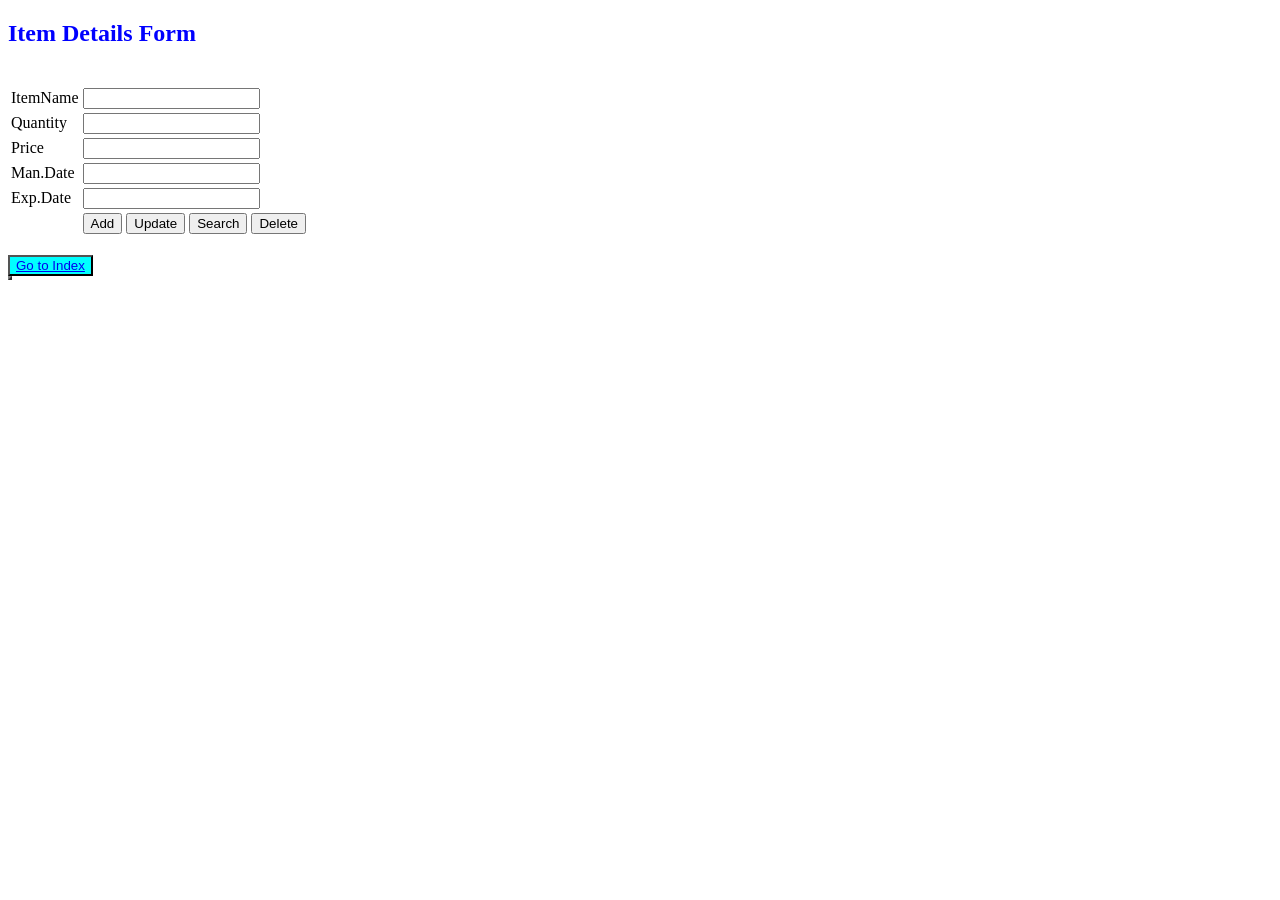
==== item.html @ 15c78bee "add color" ====
<!DOCTYPE html>
<html lang="en">

<head>
    <meta charset="UTF-8">
    <meta name="viewport" content="width=device-width, initial-scale=1.0">
    <title>Document</title>
</head>

<body>

    <table>

        <h2 style="color: blue;">Item Details Form</h2>

        <tr>
            <td>ItemName</td>
            <td><input type="text" id="txtName"></td>

        </tr>

        <tr>
            <td>Quantity</td>
            <td><input type="text" id="txtQun"></td>
        </tr>

        <tr>
            <td>Price</td>
            <td><input type="text" id="txtPrice"></td>
        </tr>
        <tr>

            <td>Man.Date</td>
            <td><input type="text" id="txtmaDate"></td>
        </tr>
        <tr>
            <td>Exp.Date</td>
            <td><input type="text" id="txtExpdate"></td>
        </tr>


        <br>

        <tr>
            <td></td>
            <td>
                <input type="button" value="Add" onclick="addItemOnAction()">
                <input type="button" value="Update">
                <input type="button" value="Search">
                <input type="button" value="Delete">

            </td>
        </tr>


    </table>
    <br>

     <button style="color:black;background-color: aqua;"><a href="index.html">Go to Index</a></button><br>


     <table id="tblItem" border="2"></table>

    <script src="app.js"></script>

</body>

</html>
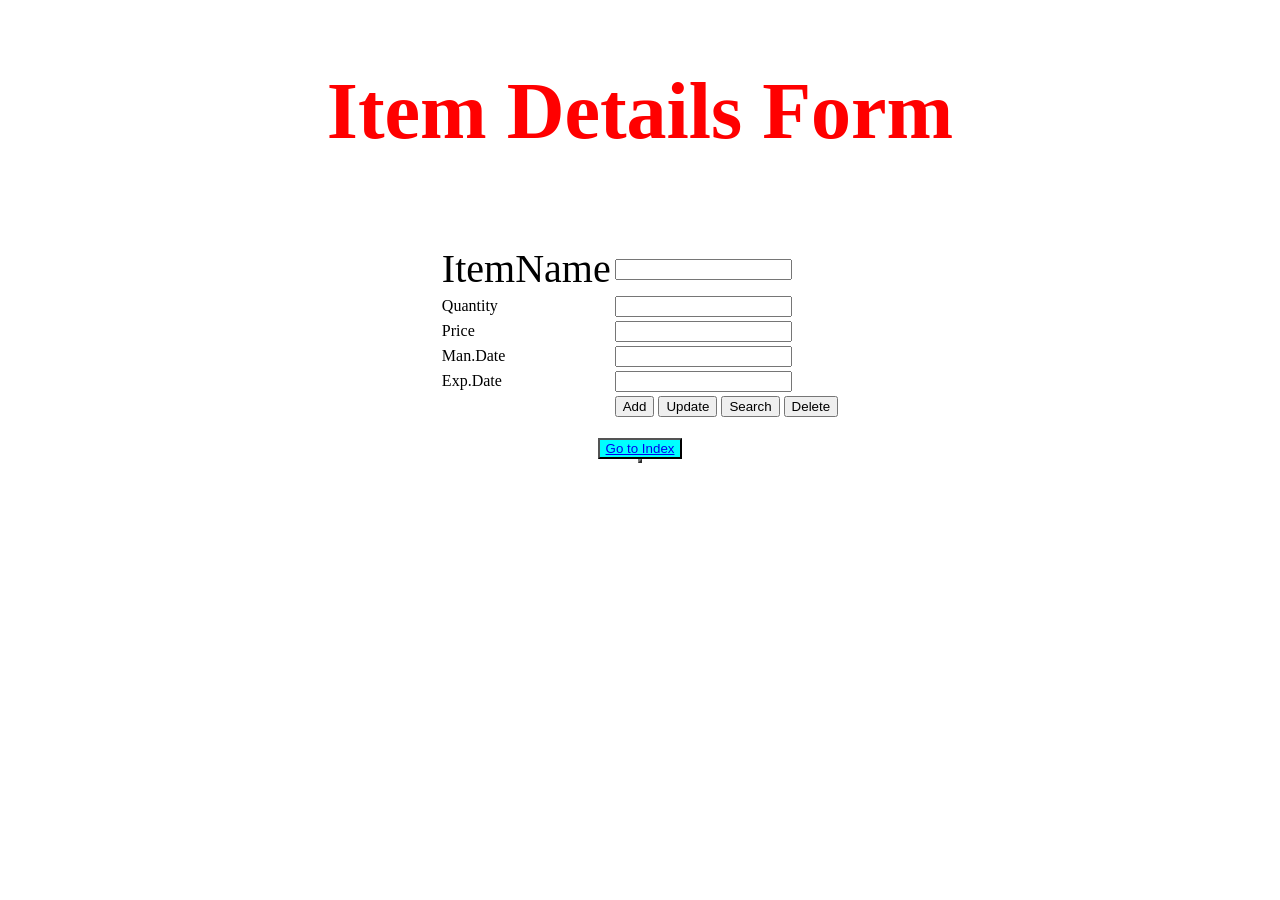
==== commit 4dfefb34: "add title" ====
--- a/item.html
+++ b/item.html
@@ -8,14 +8,14 @@
 </head>
 
 <body>
-
+    <center>
     <table>
 
-        <h2 style="color: blue;">Item Details Form</h2>
+        <h2 style="color:red;font-size: 80px;">Item Details Form</h2>
 
         <tr>
-            <td>ItemName</td>
-            <td><input type="text" id="txtName"></td>
+            <td style="color: black; font-size: 40px;">ItemName</td>
+            <td style="color: black; font-size: 20px;border: 4px ;"><input type="text" id="txtName"></td>
 
         </tr>
 
@@ -60,7 +60,7 @@
 
 
      <table id="tblItem" border="2"></table>
-
+    </center>
     <script src="app.js"></script>
 
 </body>
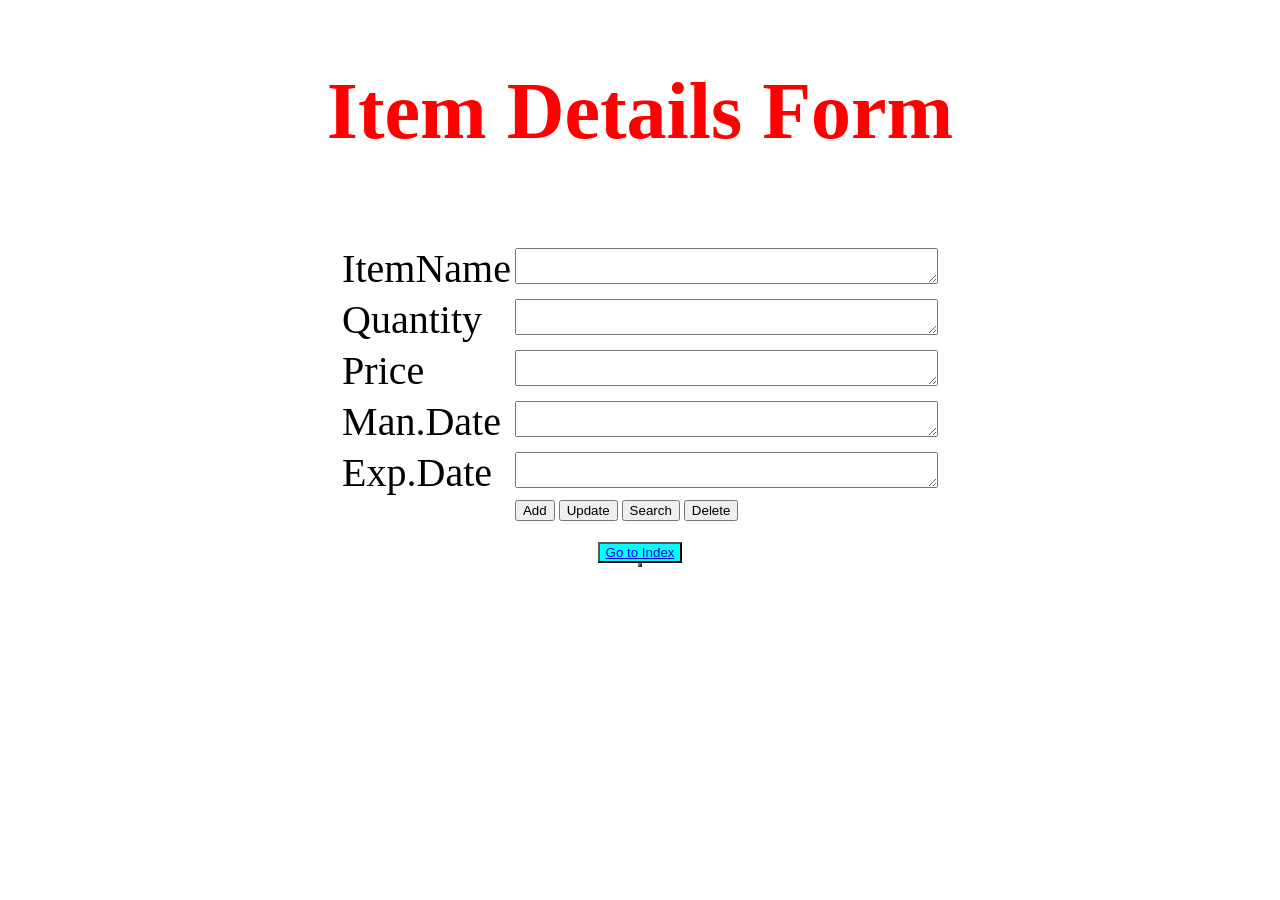
==== commit d8851702: "add title" ====
--- a/item.html
+++ b/item.html
@@ -14,28 +14,28 @@
         <h2 style="color:red;font-size: 80px;">Item Details Form</h2>
 
         <tr>
+            
             <td style="color: black; font-size: 40px;">ItemName</td>
-            <td style="color: black; font-size: 20px;border: 4px ;"><input type="text" id="txtName"></td>
-
+            <td><textarea id="txtName" rows="2" cols="50"></textarea></td>
         </tr>
 
         <tr>
-            <td>Quantity</td>
-            <td><input type="text" id="txtQun"></td>
+            <td style="color: black; font-size: 40px;">Quantity</td>
+            <td><textarea id="txtName" rows="2" cols="50"></textarea></td></td>
         </tr>
 
         <tr>
-            <td>Price</td>
-            <td><input type="text" id="txtPrice"></td>
+            <td style="color: black; font-size: 40px;">Price</td>
+            <td><textarea id="txtName" rows="2" cols="50"></textarea></td></td>
         </tr>
         <tr>
 
-            <td>Man.Date</td>
-            <td><input type="text" id="txtmaDate"></td>
+            <td style="color: black; font-size: 40px;">Man.Date</td>
+            <td><textarea id="txtName" rows="2" cols="50"></textarea></td></td>
         </tr>
         <tr>
-            <td>Exp.Date</td>
-            <td><input type="text" id="txtExpdate"></td>
+            <td style="color: black; font-size: 40px;">Exp.Date</td>
+            <td><textarea id="txtName" rows="2" cols="50"></textarea></td></td>
         </tr>
 
 
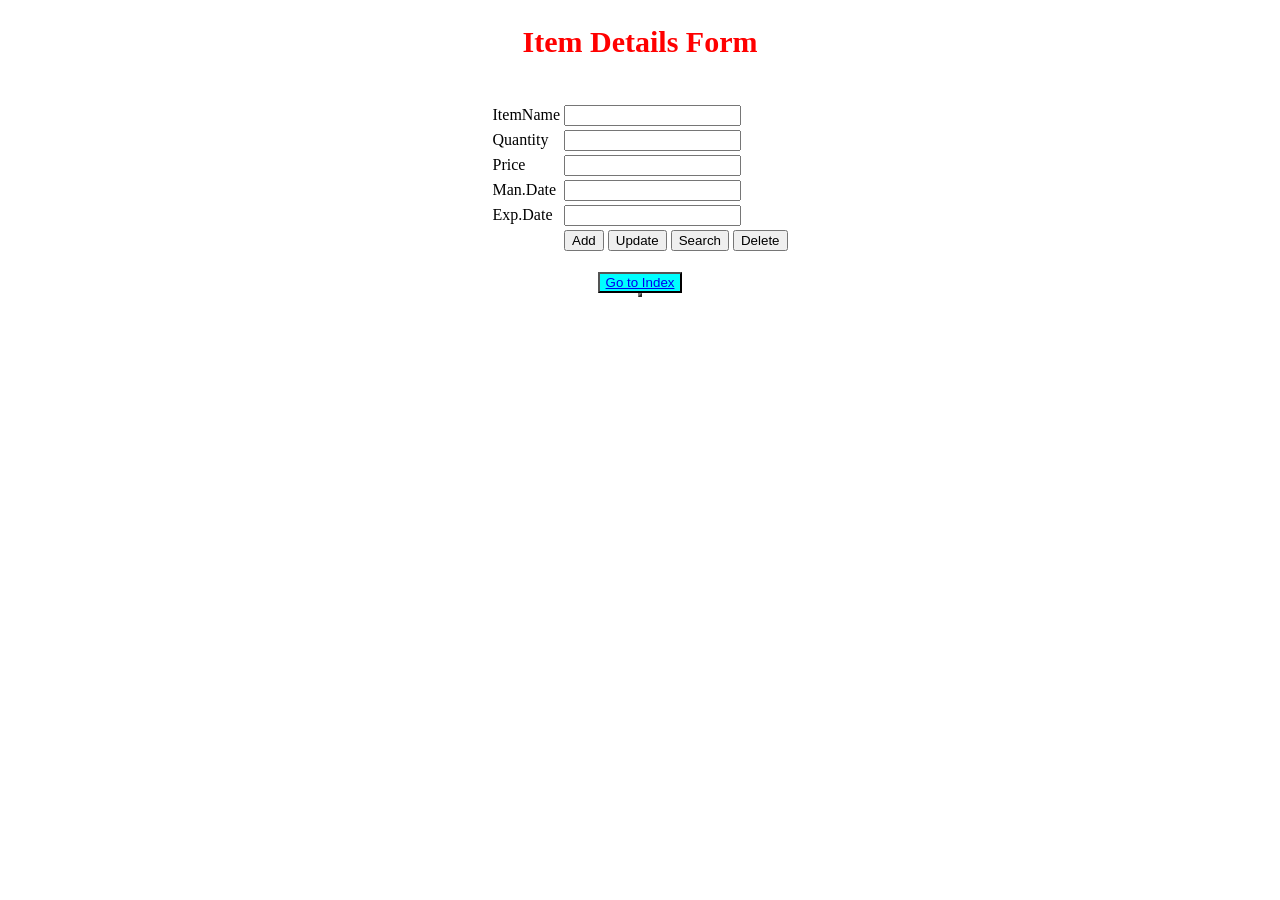
==== commit d7629347: "add title" ====
--- a/item.html
+++ b/item.html
@@ -11,31 +11,31 @@
     <center>
     <table>
 
-        <h2 style="color:red;font-size: 80px;">Item Details Form</h2>
+        <h2 style="color: red;font-size: 30px;">Item Details Form</h2>
 
         <tr>
-            
-            <td style="color: black; font-size: 40px;">ItemName</td>
-            <td><textarea id="txtName" rows="2" cols="50"></textarea></td>
+            <td>ItemName</td>
+            <td><input type="text" id="txtName"></td>
+
         </tr>
 
         <tr>
-            <td style="color: black; font-size: 40px;">Quantity</td>
-            <td><textarea id="txtName" rows="2" cols="50"></textarea></td></td>
+            <td>Quantity</td>
+            <td><input type="text" id="txtQun"></td>
         </tr>
 
         <tr>
-            <td style="color: black; font-size: 40px;">Price</td>
-            <td><textarea id="txtName" rows="2" cols="50"></textarea></td></td>
+            <td>Price</td>
+            <td><input type="text" id="txtPrice"></td>
         </tr>
         <tr>
 
-            <td style="color: black; font-size: 40px;">Man.Date</td>
-            <td><textarea id="txtName" rows="2" cols="50"></textarea></td></td>
+            <td>Man.Date</td>
+            <td><input type="text" id="txtmaDate"></td>
         </tr>
         <tr>
-            <td style="color: black; font-size: 40px;">Exp.Date</td>
-            <td><textarea id="txtName" rows="2" cols="50"></textarea></td></td>
+            <td>Exp.Date</td>
+            <td><input type="text" id="txtExpdate"></td>
         </tr>
 
 
@@ -60,7 +60,7 @@
 
 
      <table id="tblItem" border="2"></table>
-    </center>
+</center>
     <script src="app.js"></script>
 
 </body>
